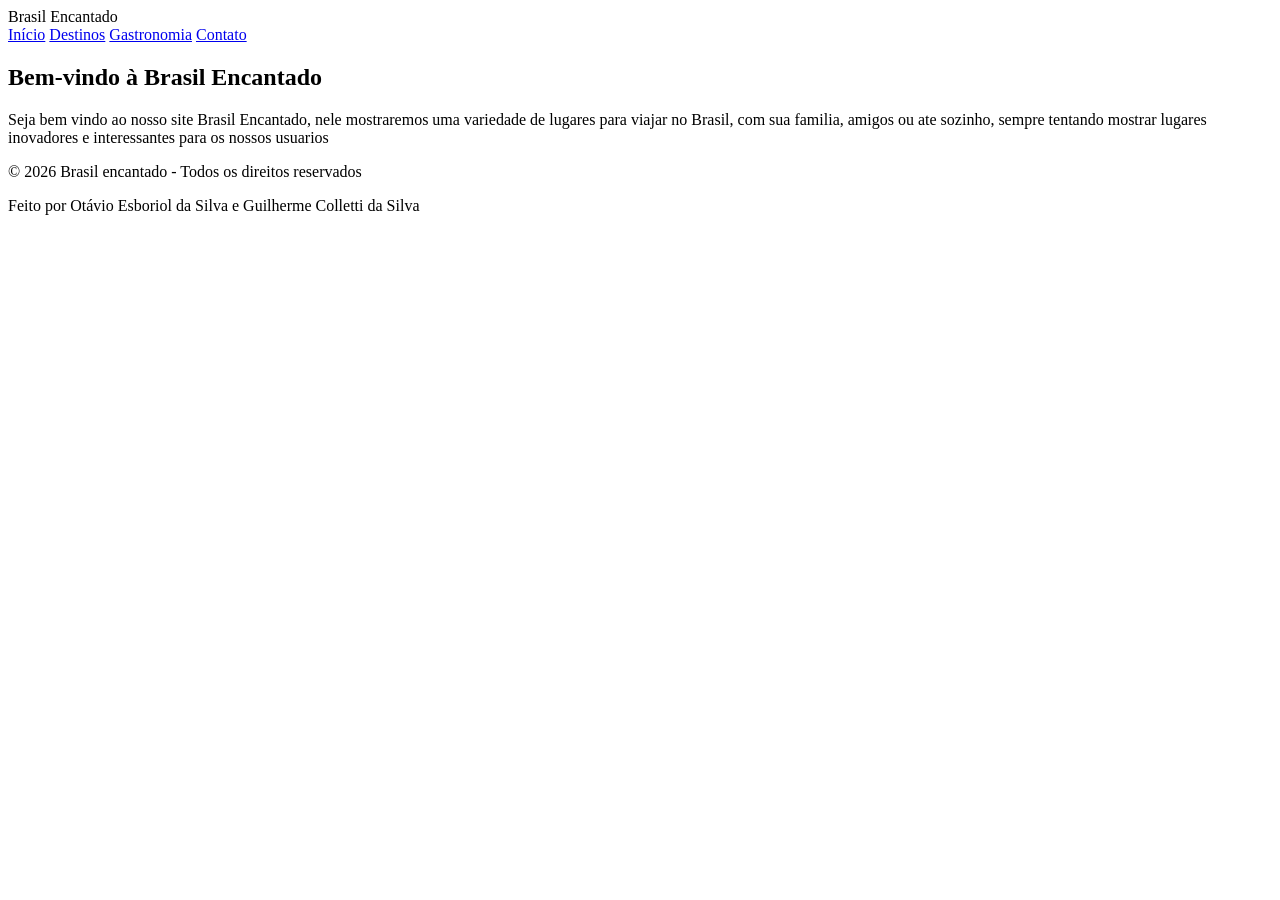
==== index.html @ 9cb71933 "Add files via upload" ====
<!DOCTYPE html>
<html lang="pt-br">

<head>
    <meta charset="UTF-8">
    <meta name="viewport" content="width=device-width, initial-scale=1.0">
    <title>Brasil Encantado</title>
    <link rel="stylesheet" href="/ProvaP1/css/header.css">
    <link rel="stylesheet" href="/ProvaP1/css/footer.css">
    <link rel="stylesheet" href="/ProvaP1/css/style.css">
    <link rel="stylesheet" href="/ProvaP1/css/index.css">
</head>

<body>
    <main>
        <!-- MENU -->
        <header class="nav">
            <div class="logo">Brasil Encantado</div>
            <nav class="menu">
                <a href="index.html" class="ativo">Início</a>
                <a href="destinos.html">Destinos</a>
                <a href="gastronomia.html">Gastronomia</a>
                <a href="contato.html">Contato</a>
            </nav>
        </header>

        <!-- PÁGINA INICIAL -->
        <section id="home" class="hero">
            <div>
                <h1>Bem-vindo à Brasil Encantado</h1>
                <p>
                    Seja bem vindo ao nosso site Brasil Encantado, nele mostraremos uma variedade de lugares para viajar
                    no Brasil, com sua familia, amigos ou ate sozinho,
                    sempre tentando mostrar lugares inovadores e interessantes para os nossos usuarios
                </p>
            </div>
        </section>

        <!-- RODAPÉ -->
        <footer class="footer">
            <p>© 2026 Brasil encantado - Todos os direitos reservados</p>
            <p>Feito por Otávio Esboriol da Silva e Guilherme Colletti da Silva</p>
        </footer>
    </main>
</body>

</html>
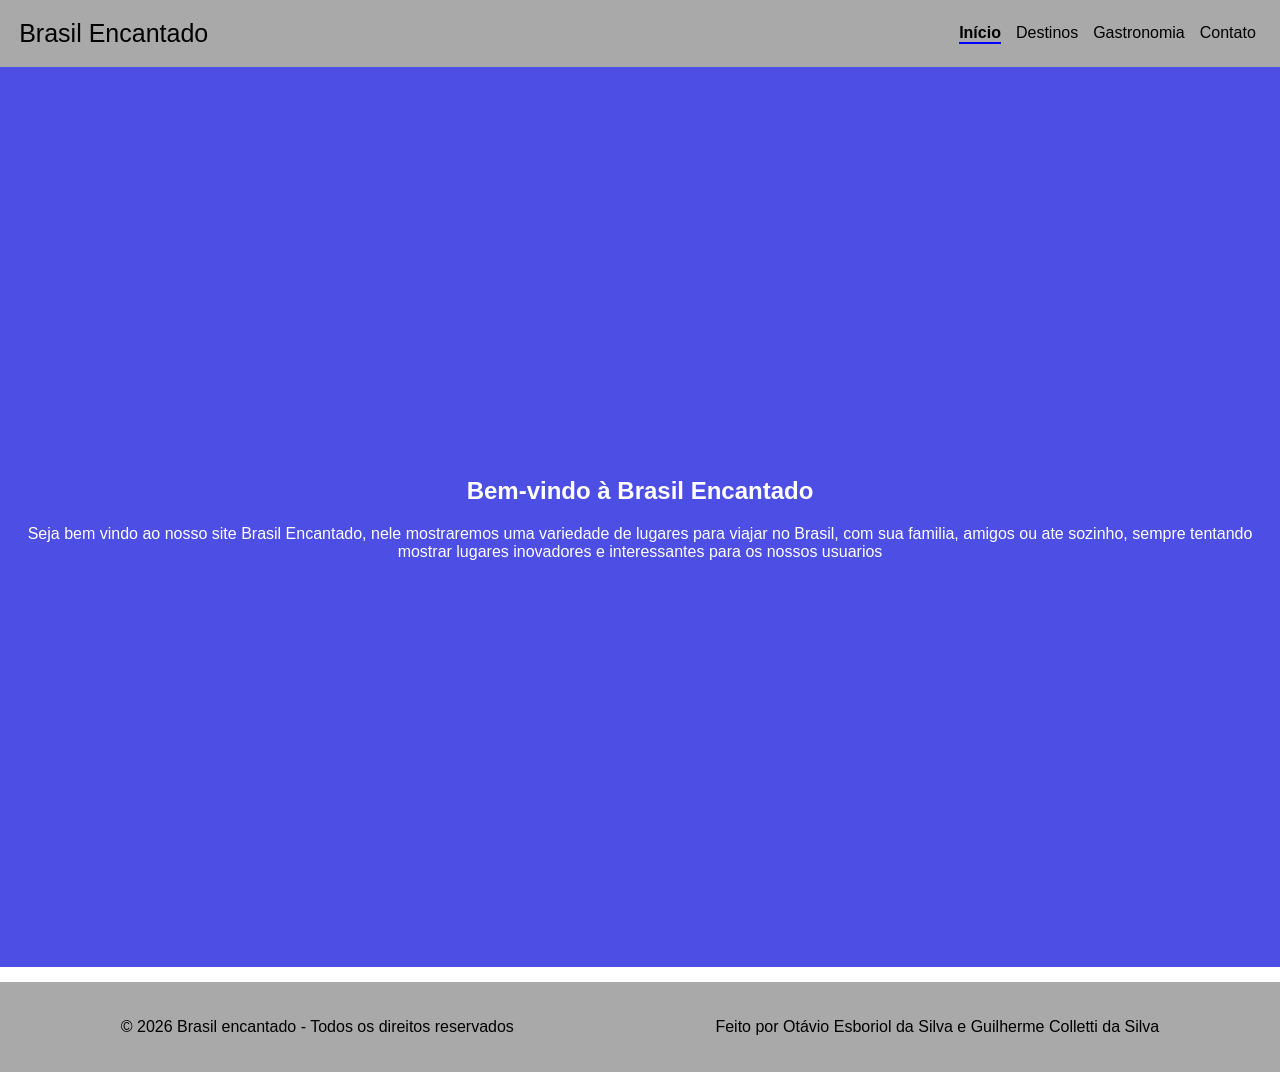
==== commit 9bbbbef0: "Add files via upload" ====
--- a/index.html
+++ b/index.html
@@ -5,10 +5,10 @@
     <meta charset="UTF-8">
     <meta name="viewport" content="width=device-width, initial-scale=1.0">
     <title>Brasil Encantado</title>
-    <link rel="stylesheet" href="/ProvaP1/css/header.css">
-    <link rel="stylesheet" href="/ProvaP1/css/footer.css">
-    <link rel="stylesheet" href="/ProvaP1/css/style.css">
-    <link rel="stylesheet" href="/ProvaP1/css/index.css">
+    <link rel="stylesheet" href="css/header.css">
+    <link rel="stylesheet" href="css/footer.css">
+    <link rel="stylesheet" href="css/style.css">
+    <link rel="stylesheet" href="css/index.css">
 </head>
 
 <body>
--- a/css/header.css
+++ b/css/header.css
@@ -0,0 +1,52 @@
+.nav {
+    display: flex;
+    justify-content: space-between;
+    align-items: center;
+    padding: 1.5%;
+    background-color: darkgrey;
+    color: black;
+}
+
+.logo {
+    font-size: 25px;
+}
+
+.menu {
+    display: flex;
+    gap: 15px;
+    padding-right: 5px;
+}
+
+.menu a {
+    text-decoration: none;
+    color: rgb(0, 0, 0);
+}
+
+.menu a:hover {
+    text-decoration: underline;
+    color: blue;
+}
+
+.ativo {
+    font-weight: bold;
+    border-bottom: 2px solid blue;
+    color: blue;
+}
+
+@media (max-width: 700px) {
+    .nav {
+        flex-direction: column;
+        gap: 10px;
+        text-align: center;
+    }
+
+    .menu {
+        flex-wrap: wrap;
+        justify-content: center;
+        gap: 10px;
+    }
+
+    .menu a {
+        padding: 5px;
+    }
+}
--- a/css/footer.css
+++ b/css/footer.css
@@ -0,0 +1,21 @@
+.footer {
+    display: flex;
+    justify-content: space-around;
+    align-items: center;
+    background-color: darkgray;
+    color: black;
+    padding: 20px;
+    margin-top: 15px;
+}
+
+.footer p{
+    color: black;
+}
+
+@media (max-width: 700px) {
+    .footer {
+        flex-direction: column;
+        text-align: center;
+        gap: 10px;
+    }
+}
--- a/css/style.css
+++ b/css/style.css
@@ -0,0 +1,4 @@
+body{
+    margin: 0px;
+    font-family: Arial, Helvetica, sans-serif;
+}
--- a/css/index.css
+++ b/css/index.css
@@ -0,0 +1,13 @@
+.hero {
+    display: flex;
+    justify-content: center;
+    align-items: center;
+    text-align: center;
+    height: 100vh;
+    flex-direction: column;
+    background-color:rgb(76, 78, 228);
+}
+
+.hero h1, p{
+    color: white;
+}
